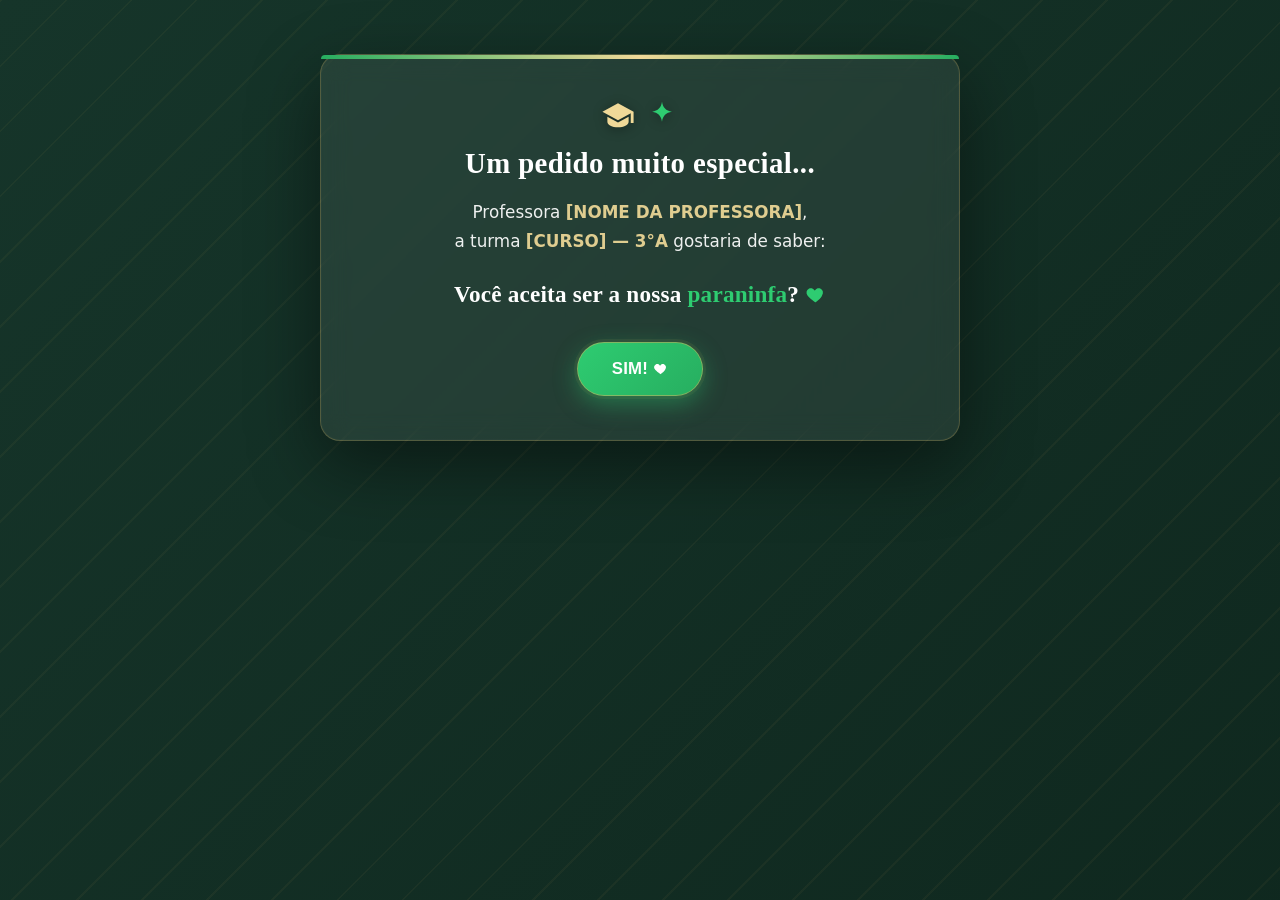
==== web/index.html @ 2b58747b "Convite paraninfa 3°A: versão web e Python Convite interativo com botão fujão, confete, vídeo/música" ====
<!DOCTYPE html>
<html lang="pt-br">
<head>
<meta charset="UTF-8">
<meta name="viewport" content="width=device-width, initial-scale=1.0">
<title>Convite Especial</title>
<link rel="stylesheet" href="style.css">
</head>
<body>

  <canvas id="confetti-canvas"></canvas>

  <div class="floating-bg" id="floating-bg"></div>

  <main class="card" id="card">

    <div id="tela-convite">
      <div class="icones-topo">
        <span class="icone-topo" style="color:#f0d998">
          <svg viewBox="0 0 24 24" fill="currentColor"><path d="M12 3 1 9l11 6 9-4.91V17h2V9L12 3zm0 13.5L4.5 12.5V16c0 2.21 3.5 4 7.5 4s7.5-1.79 7.5-4v-3.5L12 16.5z"/></svg>
        </span>
        <span class="icone-topo" style="color:#2ecc71">
          <svg viewBox="0 0 24 24" fill="currentColor"><path d="M12 2c.6 4.2 2.8 6.4 7 7-4.2.6-6.4 2.8-7 7-.6-4.2-2.8-6.4-7-7 4.2-.6 6.4-2.8 7-7z"/></svg>
        </span>
      </div>
      <h1>Um pedido muito especial...</h1>

      <p class="texto-convite">
        Professora <strong>[NOME DA PROFESSORA]</strong>,<br>
        a turma <strong>[CURSO] — 3°A</strong> gostaria de saber:
      </p>

      <p class="pergunta">
        Você aceita ser a nossa <span class="destaque">paraninfa</span>?
        <span class="icone-inline" style="color:#2ecc71"><svg viewBox="0 0 24 24" fill="currentColor"><path d="M12 21s-6.7-4.35-9.3-8.1C1 10.2 1.6 6.9 4.4 5.4c2.3-1.2 4.9-.4 6.1 1.5.4.6 1 .6 1.4 0 1.2-1.9 3.8-2.7 6.1-1.5 2.8 1.5 3.4 4.8 1.7 7.5C18.7 16.65 12 21 12 21z"/></svg></span>
      </p>

      <div class="botoes">
        <button id="btn-sim" class="btn btn-sim">SIM!
          <span class="icone-inline"><svg viewBox="0 0 24 24" fill="currentColor"><path d="M12 21s-6.7-4.35-9.3-8.1C1 10.2 1.6 6.9 4.4 5.4c2.3-1.2 4.9-.4 6.1 1.5.4.6 1 .6 1.4 0 1.2-1.9 3.8-2.7 6.1-1.5 2.8 1.5 3.4 4.8 1.7 7.5C18.7 16.65 12 21 12 21z"/></svg></span>
        </button>
        <button id="btn-nao" class="btn btn-nao">Não</button>
      </div>
    </div>

    <div id="tela-comemoracao" class="escondido">
      <div class="icones-topo">
        <span class="icone-topo" style="color:#f0d998">
          <svg viewBox="0 0 24 24" fill="currentColor"><path d="M12 2l2.9 6.26L22 9.27l-5 4.87 1.18 6.86L12 17.77l-6.18 3.23L7 14.14 2 9.27l7.1-1.01z"/></svg>
        </span>
        <span class="icone-topo" style="color:#e74c3c">
          <svg viewBox="0 0 24 24" fill="currentColor"><path d="M12 21s-6.7-4.35-9.3-8.1C1 10.2 1.6 6.9 4.4 5.4c2.3-1.2 4.9-.4 6.1 1.5.4.6 1 .6 1.4 0 1.2-1.9 3.8-2.7 6.1-1.5 2.8 1.5 3.4 4.8 1.7 7.5C18.7 16.65 12 21 12 21z"/></svg>
        </span>
        <span class="icone-topo" style="color:#2ecc71">
          <svg viewBox="0 0 24 24" fill="currentColor"><path d="M12 3 1 9l11 6 9-4.91V17h2V9L12 3zm0 13.5L4.5 12.5V16c0 2.21 3.5 4 7.5 4s7.5-1.79 7.5-4v-3.5L12 16.5z"/></svg>
        </span>
        <span class="icone-topo" style="color:#e74c3c">
          <svg viewBox="0 0 24 24" fill="currentColor"><path d="M12 21s-6.7-4.35-9.3-8.1C1 10.2 1.6 6.9 4.4 5.4c2.3-1.2 4.9-.4 6.1 1.5.4.6 1 .6 1.4 0 1.2-1.9 3.8-2.7 6.1-1.5 2.8 1.5 3.4 4.8 1.7 7.5C18.7 16.65 12 21 12 21z"/></svg>
        </span>
        <span class="icone-topo" style="color:#f0d998">
          <svg viewBox="0 0 24 24" fill="currentColor"><path d="M12 2l2.9 6.26L22 9.27l-5 4.87 1.18 6.86L12 17.77l-6.18 3.23L7 14.14 2 9.27l7.1-1.01z"/></svg>
        </span>
      </div>
      <h1>ELA ACEITOU!!!
        <span class="icone-inline" style="color:#f0d998"><svg viewBox="0 0 24 24" fill="currentColor"><path d="M12 2c.6 4.2 2.8 6.4 7 7-4.2.6-6.4 2.8-7 7-.6-4.2-2.8-6.4-7-7 4.2-.6 6.4-2.8 7-7z"/></svg></span>
      </h1>
      <p class="texto-convite">
        Obrigado por fazer parte da nossa jornada,
        <strong>[NOME DA PROFESSORA]</strong>!<br>
        Vamos comemorar com a turma <strong>3°A</strong>!
        <span class="icone-inline" style="color:#2ecc71"><svg viewBox="0 0 24 24" fill="currentColor"><path d="M12 21s-6.7-4.35-9.3-8.1C1 10.2 1.6 6.9 4.4 5.4c2.3-1.2 4.9-.4 6.1 1.5.4.6 1 .6 1.4 0 1.2-1.9 3.8-2.7 6.1-1.5 2.8 1.5 3.4 4.8 1.7 7.5C18.7 16.65 12 21 12 21z"/></svg></span>
        <span class="icone-inline" style="color:#f0d998"><svg viewBox="0 0 24 24" fill="currentColor"><path d="M12 3 1 9l11 6 9-4.91V17h2V9L12 3zm0 13.5L4.5 12.5V16c0 2.21 3.5 4 7.5 4s7.5-1.79 7.5-4v-3.5L12 16.5z"/></svg></span>
      </p>

      <div class="player-musica" id="player-musica"></div>

      <div class="galeria-gifs" id="galeria-gifs">
        <div class="gif-slot">
          <img src="../assets/gifs/party.gif" alt="comemoração 1"
               onerror="this.style.display='none'; this.nextElementSibling.style.display='flex';">
          <div class="gif-placeholder"><span class="icone-placeholder" style="color:#f0d998"><svg viewBox="0 0 24 24" fill="currentColor"><path d="M12 2l2.9 6.26L22 9.27l-5 4.87 1.18 6.86L12 17.77l-6.18 3.23L7 14.14 2 9.27l7.1-1.01z"/></svg></span><br><small>gifs/party.gif</small></div>
        </div>
        <div class="gif-slot">
          <img src="../assets/gifs/bread-cat.gif" alt="comemoração 2"
               onerror="this.style.display='none'; this.nextElementSibling.style.display='flex';">
          <div class="gif-placeholder"><span class="icone-placeholder" style="color:#f0d998"><svg viewBox="0 0 24 24" fill="currentColor"><path d="M12 2c.6 4.2 2.8 6.4 7 7-4.2.6-6.4 2.8-7 7-.6-4.2-2.8-6.4-7-7 4.2-.6 6.4-2.8 7-7z"/></svg></span><br><small>gifs/bread-cat.gif</small></div>
        </div>
        <div class="gif-slot">
          <img src="../assets/gifs/dog_dacing.gif" alt="comemoração 3"
               onerror="this.style.display='none'; this.nextElementSibling.style.display='flex';">
          <div class="gif-placeholder"><span class="icone-placeholder" style="color:#f0d998"><svg viewBox="0 0 24 24" fill="currentColor"><path d="M12 3 1 9l11 6 9-4.91V17h2V9L12 3zm0 13.5L4.5 12.5V16c0 2.21 3.5 4 7.5 4s7.5-1.79 7.5-4v-3.5L12 16.5z"/></svg></span><br><small>gifs/dog_dacing.gif</small></div>
        </div>
        <div class="gif-slot">
          <img src="../assets/gifs/hello-human.gif" alt="comemoração 4"
               onerror="this.style.display='none'; this.nextElementSibling.style.display='flex';">
          <div class="gif-placeholder"><span class="icone-placeholder" style="color:#2ecc71"><svg viewBox="0 0 24 24" fill="currentColor"><path d="M12 21s-6.7-4.35-9.3-8.1C1 10.2 1.6 6.9 4.4 5.4c2.3-1.2 4.9-.4 6.1 1.5.4.6 1 .6 1.4 0 1.2-1.9 3.8-2.7 6.1-1.5 2.8 1.5 3.4 4.8 1.7 7.5C18.7 16.65 12 21 12 21z"/></svg></span><br><small>gifs/hello-human.gif</small></div>
        </div>
      </div>

      <button id="btn-de-novo" class="btn btn-sim">Ver de novo
        <span class="icone-inline"><svg viewBox="0 0 24 24" fill="currentColor"><path d="M17.65 6.35A7.95 7.95 0 0 0 12 4a8 8 0 1 0 7.74 10h-2.08A6 6 0 1 1 12 6c1.66 0 3.14.69 4.22 1.78L13 11h7V4l-2.35 2.35z"/></svg></span>
      </button>
    </div>

  </main>

  <script src="script.js"></script>
</body>
</html>
---- web/style.css ----
:root {
  --verde: #2ecc71;
  --verde-escuro: #27ae60;
  --vermelho: #e74c3c;
  --escuro: #12241c;
  --dourado: #d9b25c;
  --dourado-claro: #f0d998;
}

* { box-sizing: border-box; }

html, body {
  margin: 0;
  padding: 0;
  height: 100%;
  overflow-x: hidden;
  font-family: 'Segoe UI', system-ui, sans-serif;
  background: linear-gradient(-45deg, #0a1a14, #123024, #0d241b, #16352a);
  background-size: 400% 400%;
  animation: gradiente 16s ease infinite;
  color: #fff;
  position: relative;
}

/* listras diagonais douradas bem sutis, dando um acabamento mais elegante */
body::before {
  content: '';
  position: fixed;
  inset: 0;
  background: repeating-linear-gradient(
    135deg,
    rgba(217, 178, 92, 0.05) 0px,
    rgba(217, 178, 92, 0.05) 2px,
    transparent 2px,
    transparent 46px
  );
  pointer-events: none;
  z-index: 1;
}

@keyframes gradiente {
  0%   { background-position: 0% 50%; }
  50%  { background-position: 100% 50%; }
  100% { background-position: 0% 50%; }
}

#confetti-canvas {
  position: fixed;
  top: 0; left: 0;
  width: 100vw; height: 100vh;
  pointer-events: none;
  z-index: 50;
}

.floating-bg {
  position: fixed;
  inset: 0;
  overflow: hidden;
  pointer-events: none;
  z-index: 0;
}

.floating-bg .icone-flutuante {
  position: absolute;
  bottom: -10%;
  opacity: 0.55;
  animation: subir linear infinite;
  filter: drop-shadow(0 0 4px rgba(0, 0, 0, 0.25));
}

.floating-bg .icone-flutuante svg,
.floating-bg .icone-flutuante img {
  width: 100%;
  height: 100%;
  display: block;
  object-fit: contain;
}

@keyframes subir {
  from { transform: translateY(0) rotate(0deg); }
  to   { transform: translateY(-120vh) rotate(360deg); }
}

main.card {
  position: relative;
  z-index: 5;
  max-width: 640px;
  margin: 6vh auto;
  padding: 44px 36px 36px;
  background: rgba(255, 255, 255, 0.07);
  border: 1px solid rgba(217, 178, 92, 0.25);
  border-radius: 20px;
  text-align: center;
  box-shadow: 0 24px 70px rgba(0, 0, 0, 0.45), 0 0 0 1px rgba(255, 255, 255, 0.03) inset;
  animation: entrada 0.8s ease;
}

/* o desfoque fica num pseudo-elemento em vez de direto no .card:
   "backdrop-filter" no próprio .card criaria um novo bloco de
   referência pros elementos "position: fixed" de dentro dele (como o
   botão fujão), o que fazia ele ficar preso perto do cartão em vez de
   livre pela tela toda. Assim o efeito visual continua o mesmo, sem
   esse efeito colateral. */
main.card::after {
  content: '';
  position: absolute;
  inset: 0;
  border-radius: inherit;
  backdrop-filter: blur(12px);
  -webkit-backdrop-filter: blur(12px);
  z-index: -1;
  pointer-events: none;
}

main.card::before {
  content: '';
  position: absolute;
  top: 0; left: 0; right: 0;
  height: 4px;
  border-radius: 20px 20px 0 0;
  background: linear-gradient(90deg, var(--verde-escuro), var(--dourado-claro), var(--verde-escuro));
}

@keyframes entrada {
  from { opacity: 0; transform: translateY(30px) scale(0.95); }
  to   { opacity: 1; transform: translateY(0) scale(1); }
}

.icones-topo {
  display: flex;
  justify-content: center;
  align-items: center;
  gap: 10px;
  margin-bottom: 14px;
}

.icone-topo {
  display: inline-block;
  width: 34px;
  height: 34px;
  filter: drop-shadow(0 2px 6px rgba(0, 0, 0, 0.35));
}

.icone-topo svg {
  width: 100%;
  height: 100%;
  display: block;
}

.icone-inline {
  display: inline-block;
  width: 0.9em;
  height: 0.9em;
  vertical-align: -0.12em;
}

.icone-inline svg {
  width: 100%;
  height: 100%;
  display: block;
}

.icone-placeholder {
  display: inline-block;
  width: 2rem;
  height: 2rem;
}

.icone-placeholder svg {
  width: 100%;
  height: 100%;
  display: block;
}

h1 {
  font-family: Georgia, 'Times New Roman', serif;
  font-size: 1.8rem;
  font-weight: 600;
  letter-spacing: 0.4px;
  margin: 0 0 18px;
}

.texto-convite {
  font-size: 1.05rem;
  line-height: 1.7;
  opacity: 0.92;
}

.texto-convite strong {
  color: var(--dourado-claro);
  font-weight: 600;
}

.pergunta {
  font-family: Georgia, 'Times New Roman', serif;
  font-size: 1.45rem;
  margin: 26px 0;
  font-weight: 600;
  letter-spacing: 0.2px;
}

.destaque {
  color: var(--verde);
}

.botoes {
  display: flex;
  justify-content: center;
  align-items: center;
  gap: 24px;
  margin-top: 12px;
  min-height: 70px;
  position: relative;
}

.btn {
  border: none;
  border-radius: 50px;
  padding: 16px 34px;
  font-size: 1.05rem;
  font-weight: 700;
  letter-spacing: 0.3px;
  cursor: pointer;
  transition: transform 0.15s ease, box-shadow 0.15s ease;
}

.btn-sim {
  background: linear-gradient(135deg, var(--verde), var(--verde-escuro));
  color: #fff;
  border: 1px solid rgba(217, 178, 92, 0.5);
  box-shadow: 0 8px 24px rgba(46, 204, 113, 0.4), 0 0 0 3px rgba(217, 178, 92, 0.08);
}

.btn-sim:hover {
  transform: scale(1.08);
  box-shadow: 0 12px 32px rgba(46, 204, 113, 0.55), 0 0 0 3px rgba(217, 178, 92, 0.18);
}

.btn-nao {
  background: rgba(231, 76, 60, 0.85);
  color: #fff;
  border: 1px solid rgba(255, 255, 255, 0.15);
}

/* aplicada via JS no botão que estiver fugindo (não fica presa a SIM ou Não) */
.btn-fujao {
  position: fixed;
  z-index: 60;
  transition: left 0.18s ease, top 0.18s ease, transform 0.15s ease;
}

.escondido {
  display: none;
}

.player-musica {
  position: relative;
  width: 100%;
  padding-bottom: 56.25%;
  height: 0;
  margin: 22px 0;
  border-radius: 16px;
  overflow: hidden;
  background: rgba(255, 255, 255, 0.06);
  border: 1px solid rgba(217, 178, 92, 0.3);
}

.player-musica:empty {
  display: none;
}

.player-musica video {
  position: absolute;
  top: 0; left: 0;
  width: 100%;
  height: 100%;
  object-fit: contain;
  background: #000;
}

.player-placeholder {
  position: absolute;
  inset: 0;
  display: flex;
  flex-direction: column;
  align-items: center;
  justify-content: center;
  gap: 6px;
  font-size: 2rem;
  opacity: 0.6;
}

.player-placeholder small {
  font-size: 0.7rem;
  opacity: 0.75;
}

.galeria-gifs {
  display: grid;
  grid-template-columns: repeat(2, 1fr);
  gap: 14px;
  margin: 24px 0;
}

.gif-slot {
  position: relative;
  aspect-ratio: 1 / 1;
  border-radius: 16px;
  overflow: hidden;
  background: rgba(255, 255, 255, 0.06);
  border: 1px solid rgba(255, 255, 255, 0.15);
}

.gif-slot img {
  width: 100%;
  height: 100%;
  object-fit: cover;
}

.gif-placeholder {
  display: none;
  width: 100%;
  height: 100%;
  flex-direction: column;
  align-items: center;
  justify-content: center;
  font-size: 2.2rem;
  gap: 6px;
  opacity: 0.6;
}

.gif-placeholder small {
  font-size: 0.65rem;
  opacity: 0.7;
}

@media (max-width: 480px) {
  main.card { margin: 4vh 16px; padding: 28px 20px; }
  h1 { font-size: 1.4rem; }
  .pergunta { font-size: 1.2rem; }
}
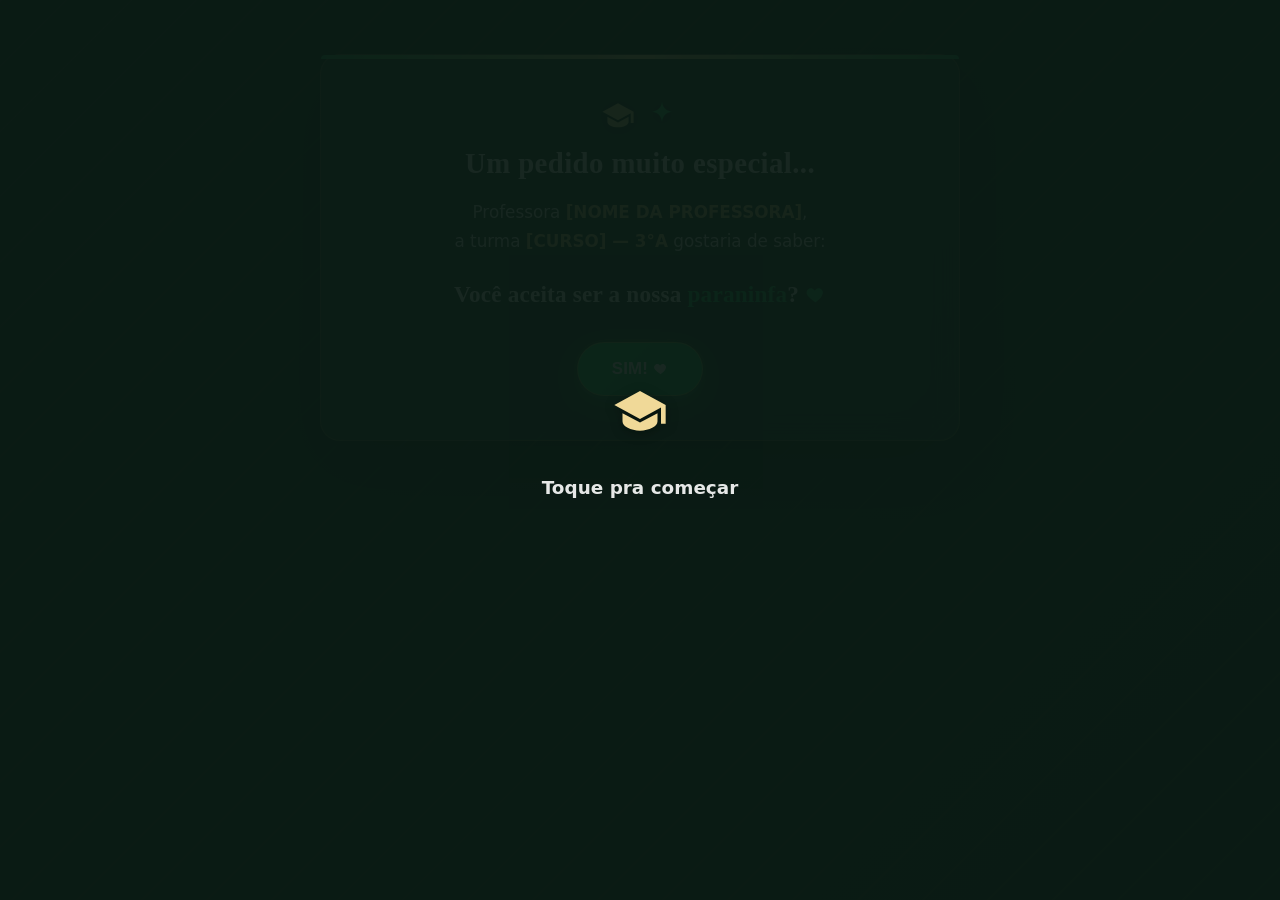
==== commit abd9f102: "Adiciona tela "Toque pra começar" pra destravar áudio desde o início Navegadores só liberam áudio de" ====
--- a/web/index.html
+++ b/web/index.html
@@ -8,6 +8,15 @@
 </head>
 <body>
 
+  <div id="tela-bloqueio" class="tela-bloqueio">
+    <div class="tela-bloqueio-conteudo">
+      <span class="icone-topo" style="width:56px;height:56px;color:#f0d998">
+        <svg viewBox="0 0 24 24" fill="currentColor"><path d="M12 3 1 9l11 6 9-4.91V17h2V9L12 3zm0 13.5L4.5 12.5V16c0 2.21 3.5 4 7.5 4s7.5-1.79 7.5-4v-3.5L12 16.5z"/></svg>
+      </span>
+      <p>Toque pra começar</p>
+    </div>
+  </div>
+
   <canvas id="confetti-canvas"></canvas>
 
   <div class="floating-bg" id="floating-bg"></div>
@@ -15,6 +24,7 @@
   <main class="card" id="card">
 
     <div id="tela-convite">
+      <img id="zoeira-imagem" class="zoeira-imagem" alt="">
       <div class="icones-topo">
         <span class="icone-topo" style="color:#f0d998">
           <svg viewBox="0 0 24 24" fill="currentColor"><path d="M12 3 1 9l11 6 9-4.91V17h2V9L12 3zm0 13.5L4.5 12.5V16c0 2.21 3.5 4 7.5 4s7.5-1.79 7.5-4v-3.5L12 16.5z"/></svg>
@@ -75,25 +85,25 @@
       <div class="player-musica" id="player-musica"></div>
 
       <div class="galeria-gifs" id="galeria-gifs">
-        <div class="gif-slot">
+        <div class="gif-slot gif-esquerda-cima">
           <img src="../assets/gifs/party.gif" alt="comemoração 1"
                onerror="this.style.display='none'; this.nextElementSibling.style.display='flex';">
           <div class="gif-placeholder"><span class="icone-placeholder" style="color:#f0d998"><svg viewBox="0 0 24 24" fill="currentColor"><path d="M12 2l2.9 6.26L22 9.27l-5 4.87 1.18 6.86L12 17.77l-6.18 3.23L7 14.14 2 9.27l7.1-1.01z"/></svg></span><br><small>gifs/party.gif</small></div>
         </div>
-        <div class="gif-slot">
-          <img src="../assets/gifs/bread-cat.gif" alt="comemoração 2"
-               onerror="this.style.display='none'; this.nextElementSibling.style.display='flex';">
-          <div class="gif-placeholder"><span class="icone-placeholder" style="color:#f0d998"><svg viewBox="0 0 24 24" fill="currentColor"><path d="M12 2c.6 4.2 2.8 6.4 7 7-4.2.6-6.4 2.8-7 7-.6-4.2-2.8-6.4-7-7 4.2-.6 6.4-2.8 7-7z"/></svg></span><br><small>gifs/bread-cat.gif</small></div>
-        </div>
-        <div class="gif-slot">
-          <img src="../assets/gifs/dog_dacing.gif" alt="comemoração 3"
+        <div class="gif-slot gif-esquerda-baixo">
+          <img src="../assets/gifs/dog_dacing.gif" alt="comemoração 2"
                onerror="this.style.display='none'; this.nextElementSibling.style.display='flex';">
           <div class="gif-placeholder"><span class="icone-placeholder" style="color:#f0d998"><svg viewBox="0 0 24 24" fill="currentColor"><path d="M12 3 1 9l11 6 9-4.91V17h2V9L12 3zm0 13.5L4.5 12.5V16c0 2.21 3.5 4 7.5 4s7.5-1.79 7.5-4v-3.5L12 16.5z"/></svg></span><br><small>gifs/dog_dacing.gif</small></div>
         </div>
-        <div class="gif-slot">
-          <img src="../assets/gifs/hello-human.gif" alt="comemoração 4"
+        <div class="gif-slot gif-direita-cima">
+          <img src="../assets/gifs/cat-meme.gif" alt="comemoração 3"
                onerror="this.style.display='none'; this.nextElementSibling.style.display='flex';">
-          <div class="gif-placeholder"><span class="icone-placeholder" style="color:#2ecc71"><svg viewBox="0 0 24 24" fill="currentColor"><path d="M12 21s-6.7-4.35-9.3-8.1C1 10.2 1.6 6.9 4.4 5.4c2.3-1.2 4.9-.4 6.1 1.5.4.6 1 .6 1.4 0 1.2-1.9 3.8-2.7 6.1-1.5 2.8 1.5 3.4 4.8 1.7 7.5C18.7 16.65 12 21 12 21z"/></svg></span><br><small>gifs/hello-human.gif</small></div>
+          <div class="gif-placeholder"><span class="icone-placeholder" style="color:#2ecc71"><svg viewBox="0 0 24 24" fill="currentColor"><path d="M12 21s-6.7-4.35-9.3-8.1C1 10.2 1.6 6.9 4.4 5.4c2.3-1.2 4.9-.4 6.1 1.5.4.6 1 .6 1.4 0 1.2-1.9 3.8-2.7 6.1-1.5 2.8 1.5 3.4 4.8 1.7 7.5C18.7 16.65 12 21 12 21z"/></svg></span><br><small>gifs/cat-meme.gif</small></div>
+        </div>
+        <div class="gif-slot gif-direita-baixo">
+          <img src="../assets/gifs/cat-cat-meme.gif" alt="comemoração 4"
+               onerror="this.style.display='none'; this.nextElementSibling.style.display='flex';">
+          <div class="gif-placeholder"><span class="icone-placeholder" style="color:#2ecc71"><svg viewBox="0 0 24 24" fill="currentColor"><path d="M12 21s-6.7-4.35-9.3-8.1C1 10.2 1.6 6.9 4.4 5.4c2.3-1.2 4.9-.4 6.1 1.5.4.6 1 .6 1.4 0 1.2-1.9 3.8-2.7 6.1-1.5 2.8 1.5 3.4 4.8 1.7 7.5C18.7 16.65 12 21 12 21z"/></svg></span><br><small>gifs/cat-cat-meme.gif</small></div>
         </div>
       </div>
 
--- a/web/style.css
+++ b/web/style.css
@@ -42,6 +42,45 @@
   0%   { background-position: 0% 50%; }
   50%  { background-position: 100% 50%; }
   100% { background-position: 0% 50%; }
+}
+
+/* tela de "toque pra começar": garante um clique real antes de tudo,
+   porque o navegador só libera áudio depois de uma interação de
+   verdade (mouse passando por cima não conta) */
+.tela-bloqueio {
+  position: fixed;
+  inset: 0;
+  z-index: 100;
+  display: flex;
+  align-items: center;
+  justify-content: center;
+  background: rgba(10, 26, 20, 0.94);
+  cursor: pointer;
+}
+
+.tela-bloqueio.escondido {
+  display: none;
+}
+
+.tela-bloqueio-conteudo {
+  text-align: center;
+  color: #fff;
+}
+
+.tela-bloqueio-conteudo .icone-topo {
+  margin: 0 auto 14px;
+  animation: pulsar 1.6s ease-in-out infinite;
+}
+
+@keyframes pulsar {
+  0%, 100% { transform: scale(1); opacity: 0.85; }
+  50% { transform: scale(1.12); opacity: 1; }
+}
+
+.tela-bloqueio-conteudo p {
+  font-size: 1.15rem;
+  font-weight: 600;
+  opacity: 0.9;
 }
 
 #confetti-canvas {
@@ -253,6 +292,21 @@
   display: none;
 }
 
+.zoeira-imagem {
+  position: fixed;
+  width: clamp(160px, 22vw, 320px);
+  z-index: 70;
+  opacity: 0;
+  pointer-events: none;
+  transition: opacity 0.4s ease;
+  border-radius: 14px;
+  box-shadow: 0 12px 32px rgba(0, 0, 0, 0.5);
+}
+
+.zoeira-imagem.visivel {
+  opacity: 1;
+}
+
 .player-musica {
   position: relative;
   width: 100%;
@@ -295,20 +349,28 @@
   opacity: 0.75;
 }
 
-.galeria-gifs {
-  display: grid;
-  grid-template-columns: repeat(2, 1fr);
-  gap: 14px;
-  margin: 24px 0;
-}
-
+/* os 4 gifs ficam fixos nas beiradas da tela (2 na esquerda, 2 na
+   direita) em vez de dentro do cartão — some junto em telas estreitas,
+   onde o cartão ocupa quase a largura toda e eles se sobreporiam. */
 .gif-slot {
-  position: relative;
+  position: fixed;
+  width: clamp(120px, 13vw, 200px);
   aspect-ratio: 1 / 1;
+  z-index: 6;
   border-radius: 16px;
   overflow: hidden;
   background: rgba(255, 255, 255, 0.06);
   border: 1px solid rgba(255, 255, 255, 0.15);
+  box-shadow: 0 12px 28px rgba(0, 0, 0, 0.4);
+}
+
+.gif-esquerda-cima  { left: 20px; top: 18%; }
+.gif-esquerda-baixo { left: 20px; top: 56%; }
+.gif-direita-cima   { right: 20px; top: 18%; }
+.gif-direita-baixo  { right: 20px; top: 56%; }
+
+@media (max-width: 900px) {
+  .gif-slot { display: none; }
 }
 
 .gif-slot img {
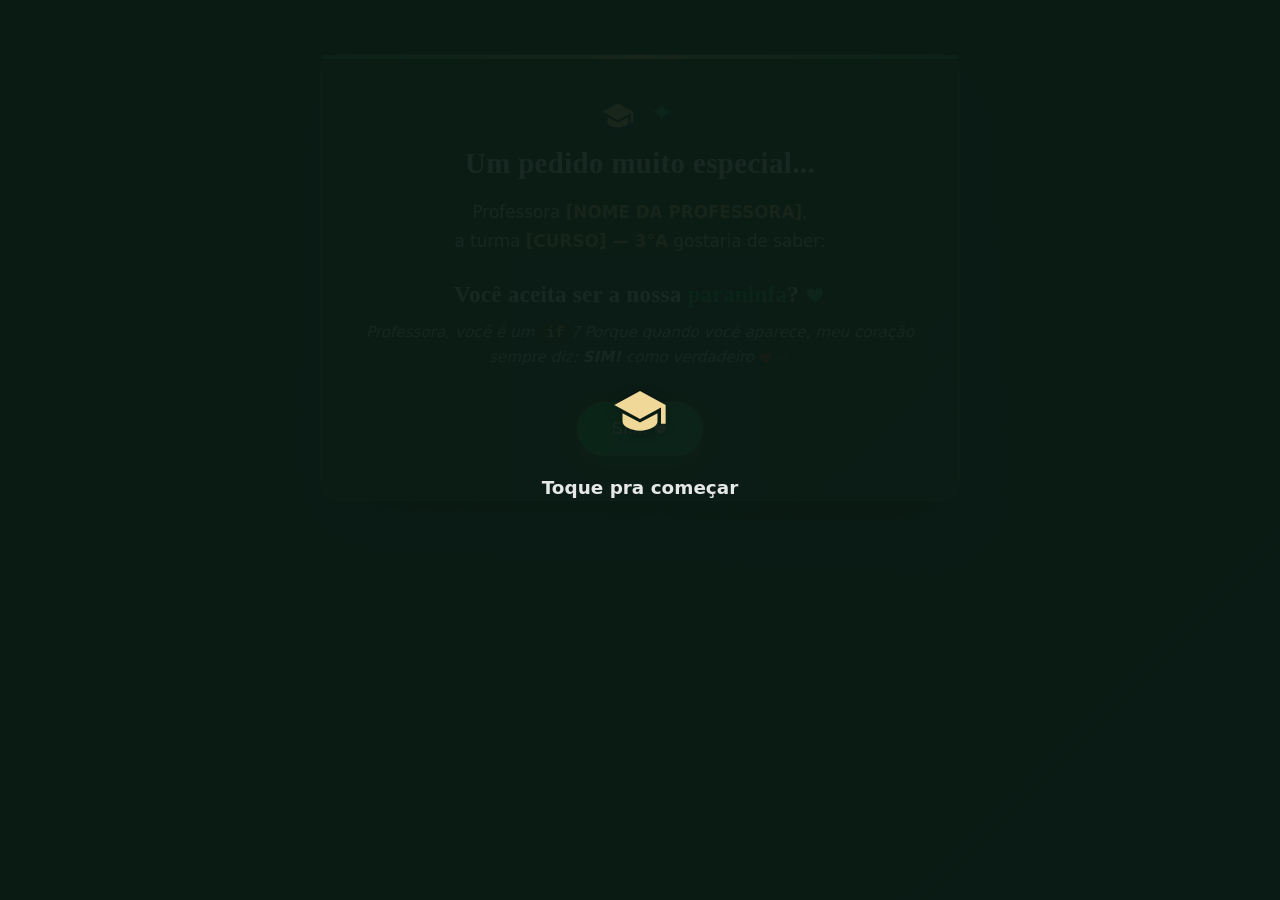
==== commit 31ea6a12: "Adiciona piada do 'if' abaixo da pergunta e frase personalizada do Pablo" ====
--- a/web/index.html
+++ b/web/index.html
@@ -45,6 +45,13 @@
         <span class="icone-inline" style="color:#2ecc71"><svg viewBox="0 0 24 24" fill="currentColor"><path d="M12 21s-6.7-4.35-9.3-8.1C1 10.2 1.6 6.9 4.4 5.4c2.3-1.2 4.9-.4 6.1 1.5.4.6 1 .6 1.4 0 1.2-1.9 3.8-2.7 6.1-1.5 2.8 1.5 3.4 4.8 1.7 7.5C18.7 16.65 12 21 12 21z"/></svg></span>
       </p>
 
+      <p class="piada-if">
+        Professora, você é um <code>if</code>? Porque quando você aparece,
+        meu coração sempre diz: <strong>SIM!</strong> como verdadeiro
+        <span class="icone-inline" style="color:#e74c3c"><svg viewBox="0 0 24 24" fill="currentColor"><path d="M12 21s-6.7-4.35-9.3-8.1C1 10.2 1.6 6.9 4.4 5.4c2.3-1.2 4.9-.4 6.1 1.5.4.6 1 .6 1.4 0 1.2-1.9 3.8-2.7 6.1-1.5 2.8 1.5 3.4 4.8 1.7 7.5C18.7 16.65 12 21 12 21z"/></svg></span>
+        <span class="icone-inline" style="color:#2ecc71"><svg viewBox="0 0 24 24" fill="currentColor"><path d="M9 16.2 4.8 12l-1.4 1.4L9 19 21 7l-1.4-1.4z"/></svg></span>
+      </p>
+
       <div class="botoes">
         <button id="btn-sim" class="btn btn-sim">SIM!
           <span class="icone-inline"><svg viewBox="0 0 24 24" fill="currentColor"><path d="M12 21s-6.7-4.35-9.3-8.1C1 10.2 1.6 6.9 4.4 5.4c2.3-1.2 4.9-.4 6.1 1.5.4.6 1 .6 1.4 0 1.2-1.9 3.8-2.7 6.1-1.5 2.8 1.5 3.4 4.8 1.7 7.5C18.7 16.65 12 21 12 21z"/></svg></span>
@@ -84,6 +91,14 @@
 
       <div class="player-musica" id="player-musica"></div>
 
+      <div class="mensagens-turma">
+        <h2 class="titulo-mensagens">
+          <span class="icone-inline" style="color:#f0d998"><svg viewBox="0 0 24 24" fill="currentColor"><path d="M4 4h16a1 1 0 0 1 1 1v11a1 1 0 0 1-1 1H9l-4.5 4.5A.5.5 0 0 1 3 21V6a2 2 0 0 1 1-2z"/></svg></span>
+          Mensagens da turma
+        </h2>
+        <div class="mensagens-lista" id="mensagens-lista"></div>
+      </div>
+
       <div class="galeria-gifs" id="galeria-gifs">
         <div class="gif-slot gif-esquerda-cima">
           <img src="../assets/gifs/party.gif" alt="comemoração 1"
--- a/web/style.css
+++ b/web/style.css
@@ -242,6 +242,24 @@
   color: var(--verde);
 }
 
+.piada-if {
+  font-size: 0.95rem;
+  line-height: 1.6;
+  margin: -14px 0 24px;
+  opacity: 0.85;
+  font-style: italic;
+}
+
+.piada-if code {
+  font-family: 'Consolas', 'Courier New', monospace;
+  font-style: normal;
+  font-weight: 700;
+  color: var(--dourado-claro);
+  background: rgba(217, 178, 92, 0.15);
+  padding: 1px 7px;
+  border-radius: 4px;
+}
+
 .botoes {
   display: flex;
   justify-content: center;
@@ -349,6 +367,65 @@
   opacity: 0.75;
 }
 
+.mensagens-turma {
+  margin: 26px 0;
+}
+
+.titulo-mensagens {
+  font-family: Georgia, 'Times New Roman', serif;
+  font-size: 1.15rem;
+  font-weight: 600;
+  text-align: center;
+  margin: 0 0 14px;
+}
+
+.mensagens-lista {
+  overflow: hidden;
+  padding: 4px 0 12px;
+  -webkit-mask-image: linear-gradient(90deg, transparent, #000 6%, #000 94%, transparent);
+  mask-image: linear-gradient(90deg, transparent, #000 6%, #000 94%, transparent);
+}
+
+.mensagens-track {
+  display: flex;
+  gap: 12px;
+  width: max-content;
+  animation: rolar-mensagens 100s linear infinite;
+}
+
+.mensagens-lista:hover .mensagens-track {
+  animation-play-state: paused;
+}
+
+.mensagem-card {
+  flex: 0 0 auto;
+  width: 170px;
+  background: rgba(255, 255, 255, 0.06);
+  border: 1px solid rgba(217, 178, 92, 0.25);
+  border-radius: 14px;
+  padding: 14px;
+  text-align: left;
+}
+
+@keyframes rolar-mensagens {
+  from { transform: translateX(-50%); }
+  to   { transform: translateX(0); }
+}
+
+.mensagem-card .nome {
+  font-weight: 700;
+  color: var(--dourado-claro);
+  font-size: 0.92rem;
+  margin-bottom: 6px;
+}
+
+.mensagem-card .frase {
+  font-size: 0.8rem;
+  line-height: 1.45;
+  font-style: italic;
+  opacity: 0.88;
+}
+
 /* os 4 gifs ficam fixos nas beiradas da tela (2 na esquerda, 2 na
    direita) em vez de dentro do cartão — some junto em telas estreitas,
    onde o cartão ocupa quase a largura toda e eles se sobreporiam. */
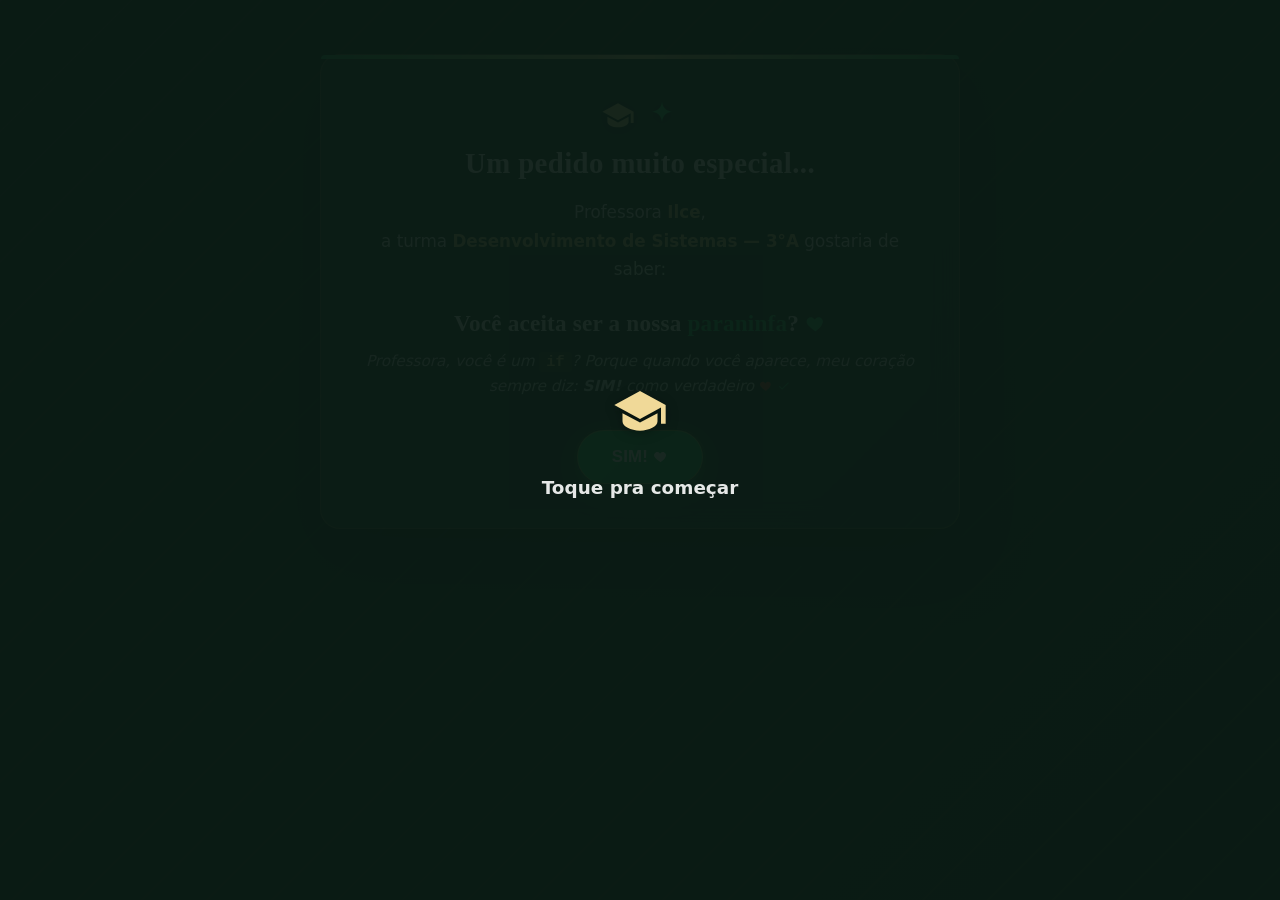
==== commit 3f704930: "Coloca o nome da professora (Ilce) e o curso (Desenvolvimento de Sistemas) Co-Authored-By: Claude Op" ====
--- a/web/index.html
+++ b/web/index.html
@@ -36,8 +36,8 @@
       <h1>Um pedido muito especial...</h1>
 
       <p class="texto-convite">
-        Professora <strong>[NOME DA PROFESSORA]</strong>,<br>
-        a turma <strong>[CURSO] — 3°A</strong> gostaria de saber:
+        Professora <strong>Ilce</strong>,<br>
+        a turma <strong>Desenvolvimento de Sistemas — 3°A</strong> gostaria de saber:
       </p>
 
       <p class="pergunta">
@@ -83,7 +83,7 @@
       </h1>
       <p class="texto-convite">
         Obrigado por fazer parte da nossa jornada,
-        <strong>[NOME DA PROFESSORA]</strong>!<br>
+        <strong>Ilce</strong>!<br>
         Vamos comemorar com a turma <strong>3°A</strong>!
         <span class="icone-inline" style="color:#2ecc71"><svg viewBox="0 0 24 24" fill="currentColor"><path d="M12 21s-6.7-4.35-9.3-8.1C1 10.2 1.6 6.9 4.4 5.4c2.3-1.2 4.9-.4 6.1 1.5.4.6 1 .6 1.4 0 1.2-1.9 3.8-2.7 6.1-1.5 2.8 1.5 3.4 4.8 1.7 7.5C18.7 16.65 12 21 12 21z"/></svg></span>
         <span class="icone-inline" style="color:#f0d998"><svg viewBox="0 0 24 24" fill="currentColor"><path d="M12 3 1 9l11 6 9-4.91V17h2V9L12 3zm0 13.5L4.5 12.5V16c0 2.21 3.5 4 7.5 4s7.5-1.79 7.5-4v-3.5L12 16.5z"/></svg></span>
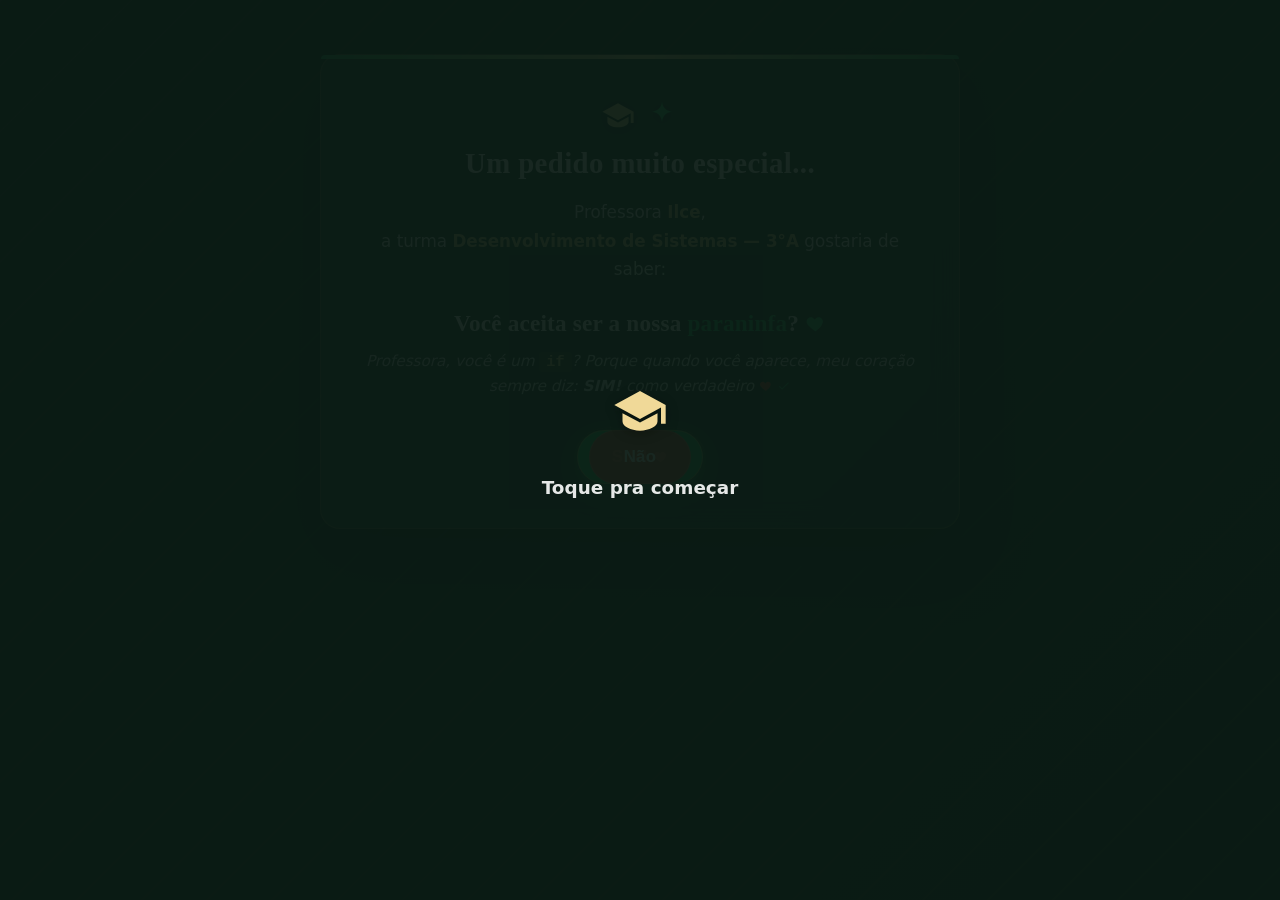
==== commit 2ea2c169: "GIFs quicam na área das mensagens (não tampam as frases) e mais 2 GIFs Co-Authored-By: Claude Opus 5" ====
--- a/web/index.html
+++ b/web/index.html
@@ -120,6 +120,16 @@
                onerror="this.style.display='none'; this.nextElementSibling.style.display='flex';">
           <div class="gif-placeholder"><span class="icone-placeholder" style="color:#2ecc71"><svg viewBox="0 0 24 24" fill="currentColor"><path d="M12 21s-6.7-4.35-9.3-8.1C1 10.2 1.6 6.9 4.4 5.4c2.3-1.2 4.9-.4 6.1 1.5.4.6 1 .6 1.4 0 1.2-1.9 3.8-2.7 6.1-1.5 2.8 1.5 3.4 4.8 1.7 7.5C18.7 16.65 12 21 12 21z"/></svg></span><br><small>gifs/cat-cat-meme.gif</small></div>
         </div>
+        <div class="gif-slot">
+          <img src="../assets/gifs/gato-preto.gif" alt="comemoração 5"
+               onerror="this.style.display='none'; this.nextElementSibling.style.display='flex';">
+          <div class="gif-placeholder"><span class="icone-placeholder" style="color:#f0d998"><svg viewBox="0 0 24 24" fill="currentColor"><path d="M12 2l2.9 6.26L22 9.27l-5 4.87 1.18 6.86L12 17.77l-6.18 3.23L7 14.14 2 9.27l7.1-1.01z"/></svg></span><br><small>gifs/gato-preto.gif</small></div>
+        </div>
+        <div class="gif-slot">
+          <img src="../assets/gifs/menina-comemorando.gif" alt="comemoração 6"
+               onerror="this.style.display='none'; this.nextElementSibling.style.display='flex';">
+          <div class="gif-placeholder"><span class="icone-placeholder" style="color:#2ecc71"><svg viewBox="0 0 24 24" fill="currentColor"><path d="M12 2l2.9 6.26L22 9.27l-5 4.87 1.18 6.86L12 17.77l-6.18 3.23L7 14.14 2 9.27l7.1-1.01z"/></svg></span><br><small>gifs/menina-comemorando.gif</small></div>
+        </div>
       </div>
 
       <button id="btn-de-novo" class="btn btn-sim">Ver de novo
--- a/web/style.css
+++ b/web/style.css
@@ -341,7 +341,8 @@
   display: none;
 }
 
-.player-musica video {
+.player-musica video,
+.player-musica iframe {
   position: absolute;
   top: 0; left: 0;
   width: 100%;
@@ -426,11 +427,16 @@
   opacity: 0.88;
 }
 
-/* os 4 gifs ficam fixos nas beiradas da tela (2 na esquerda, 2 na
-   direita) em vez de dentro do cartão — some junto em telas estreitas,
-   onde o cartão ocupa quase a largura toda e eles se sobreporiam. */
+/* os 4 gifs ficam soltos pela tela quicando nas bordas, igual ao logo
+   de DVD da TV (o movimento é feito no script.js). Somem em telas
+   estreitas, onde cobririam o cartão o tempo todo. */
 .gif-slot {
   position: fixed;
+  left: 0;
+  top: 0;
+  pointer-events: none; /* passam por cima sem atrapalhar os cliques */
+  will-change: transform;
+  transition: border-color 0.3s, box-shadow 0.3s;
   width: clamp(120px, 13vw, 200px);
   aspect-ratio: 1 / 1;
   z-index: 6;
@@ -441,10 +447,6 @@
   box-shadow: 0 12px 28px rgba(0, 0, 0, 0.4);
 }
 
-.gif-esquerda-cima  { left: 20px; top: 18%; }
-.gif-esquerda-baixo { left: 20px; top: 56%; }
-.gif-direita-cima   { right: 20px; top: 18%; }
-.gif-direita-baixo  { right: 20px; top: 56%; }
 
 @media (max-width: 900px) {
   .gif-slot { display: none; }
